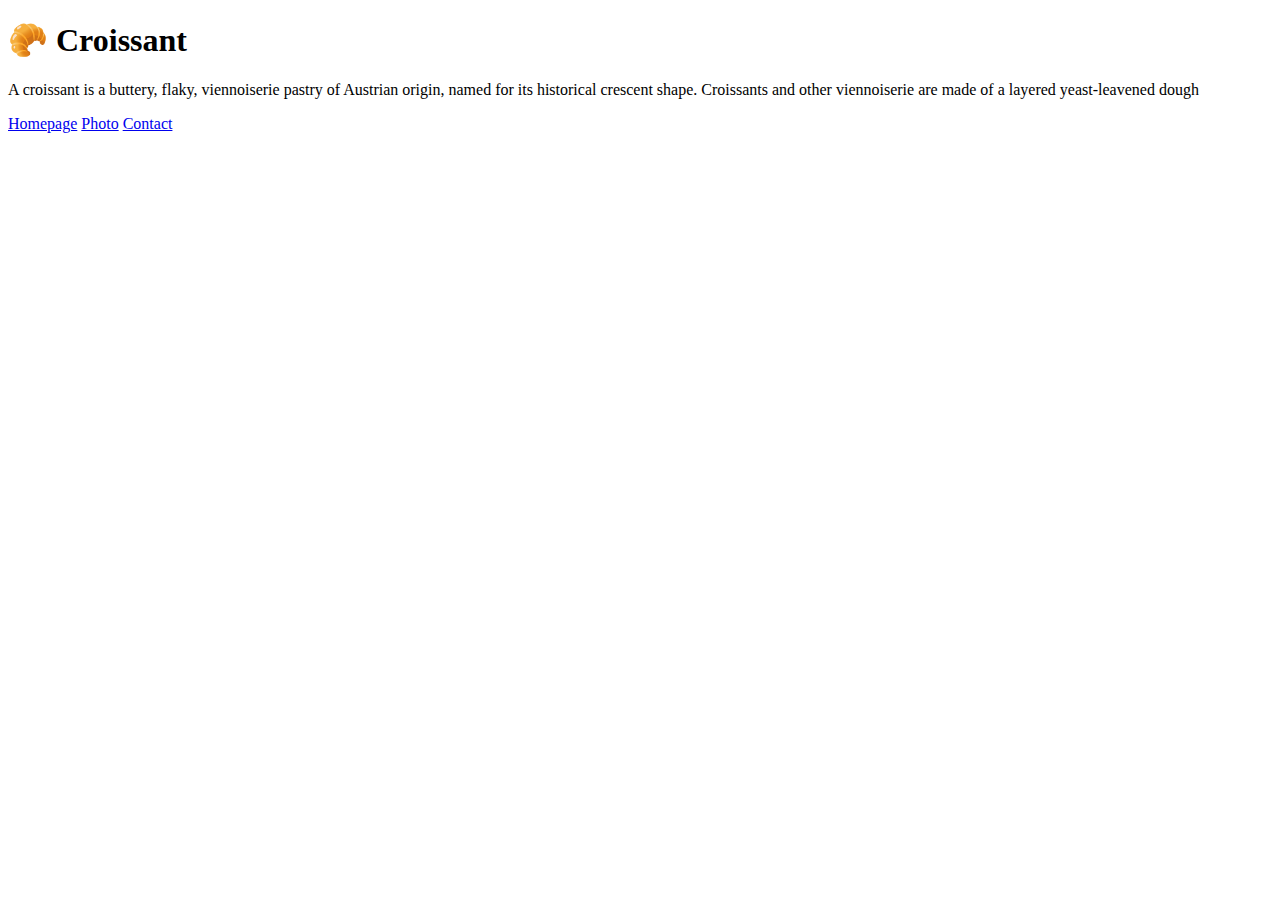
==== index.html @ 0cafe81d "Created the initial file structure" ====
<!DOCTYPE html>
<html lang="en">
  <head>
    <meta charset="UTF-8" />
    <meta name="viewport" content="width=device-width, initial-scale=1.0" />
    <title>Homepage</title>
  </head>
  <body>
    <h1>
      🥐 Croissant
    </h1>
    <p>
      A croissant is a buttery, flaky, viennoiserie pastry of Austrian origin,
      named for its historical crescent shape. Croissants and other viennoiserie
      are made of a layered yeast-leavened dough
    </p>
    <footer>
        <a href="/">Homepage</a>
        <a href="/photo.html">Photo</a>
        <a href="/contactus.html">Contact</a>
    </footer>
  </body>
</html>
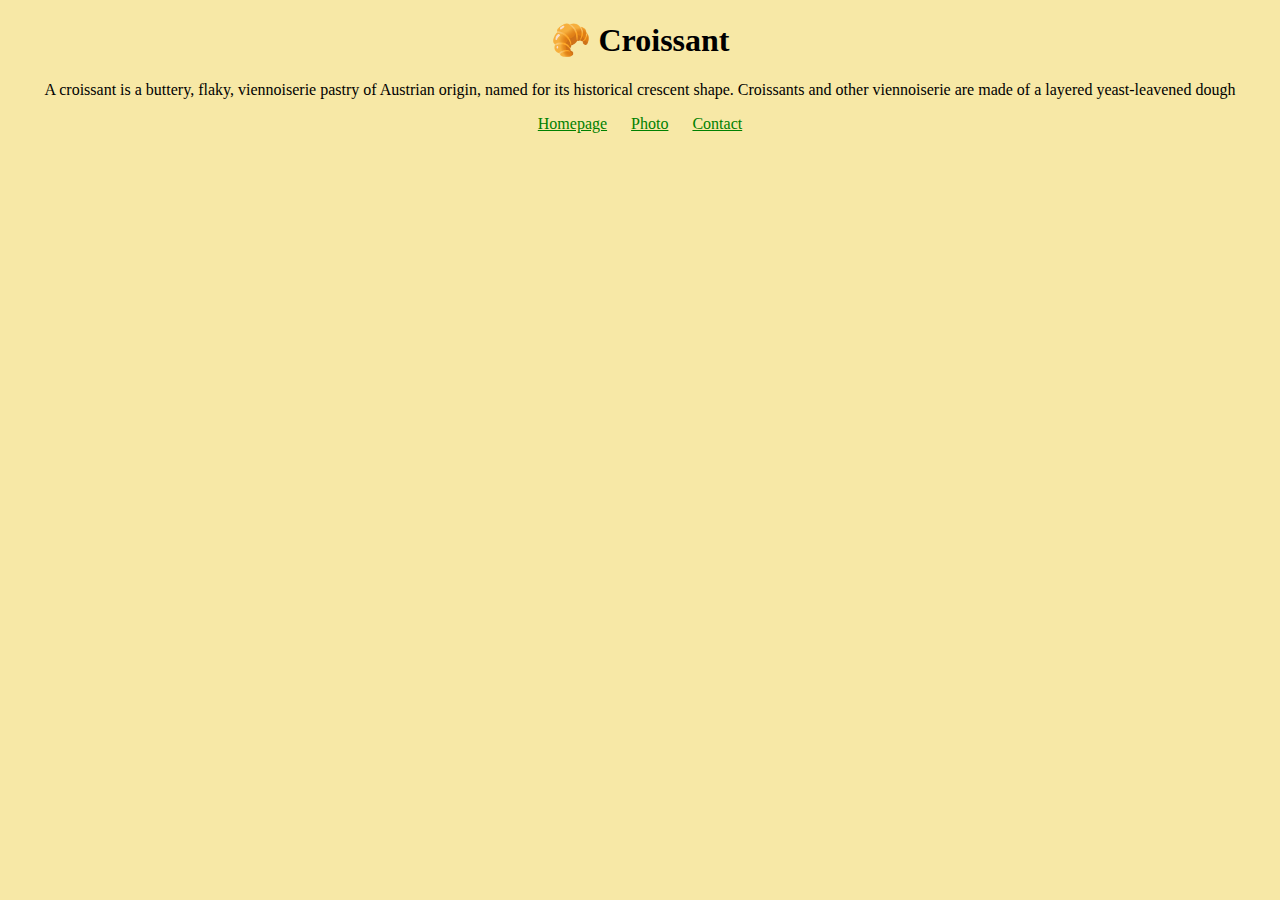
==== commit 61630d73: "CSS implemented" ====
--- a/index.html
+++ b/index.html
@@ -3,6 +3,7 @@
   <head>
     <meta charset="UTF-8" />
     <meta name="viewport" content="width=device-width, initial-scale=1.0" />
+    <link rel="stylesheet" href="css/style.css" />
     <title>Homepage</title>
   </head>
   <body>
@@ -15,9 +16,9 @@
       are made of a layered yeast-leavened dough
     </p>
     <footer>
-        <a href="/">Homepage</a>
-        <a href="/photo.html">Photo</a>
-        <a href="/contactus.html">Contact</a>
+      <a href="/">Homepage</a>
+      <a href="/photo.html">Photo</a>
+      <a href="/contactus.html">Contact</a>
     </footer>
   </body>
 </html>
--- a/css/style.css
+++ b/css/style.css
@@ -0,0 +1,18 @@
+body {
+  background: #f7e8a6;
+}
+h1,
+p,
+footer {
+  text-align: center;
+}
+footer a {
+  color: green;
+  margin: 0 10px;
+}
+.picture-croissants-example {
+  display: block;
+  margin: 30px auto;
+  border-radius: 10px;
+  max-width: 100%;
+}
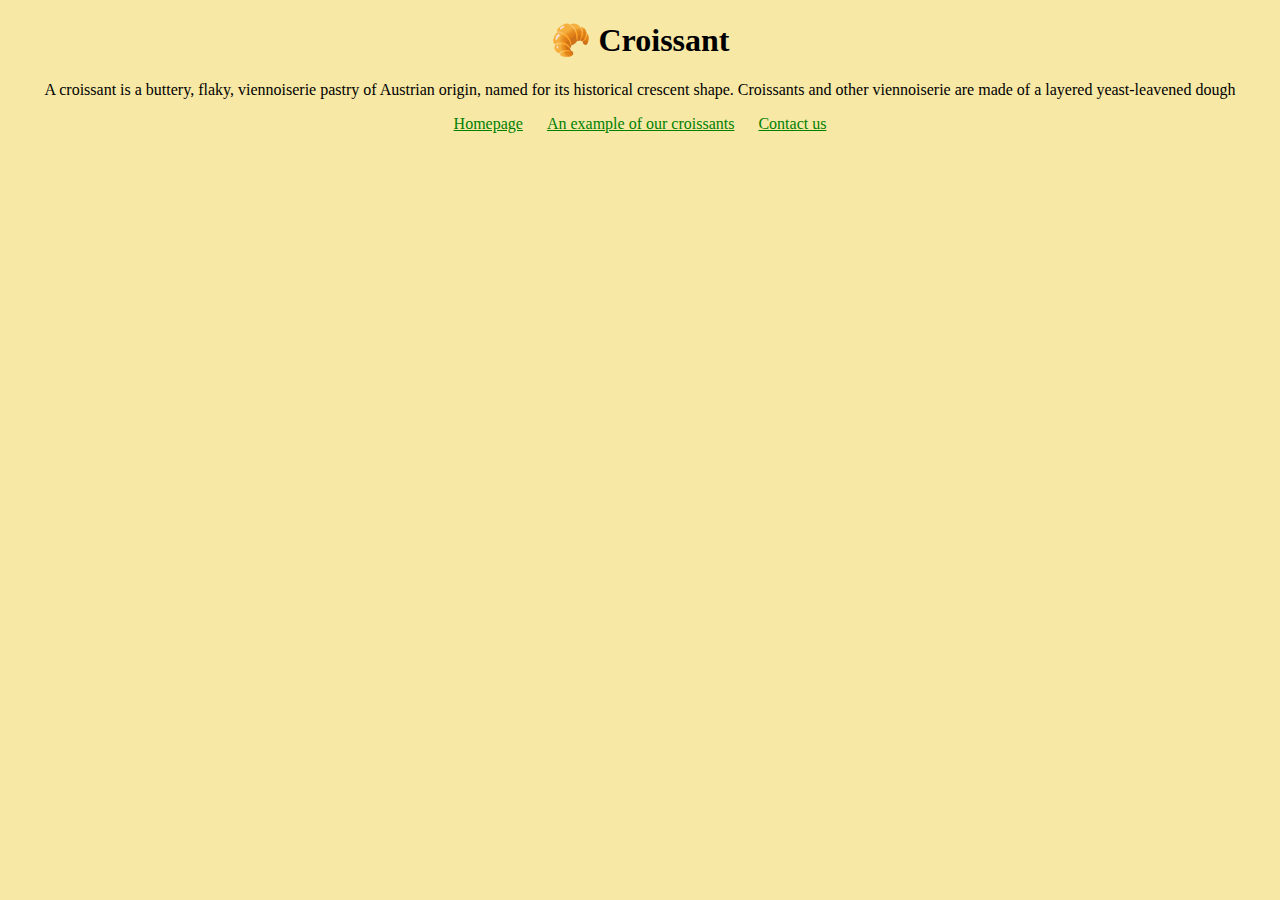
==== commit c9cbaa43: "SEO settings added" ====
--- a/index.html
+++ b/index.html
@@ -3,10 +3,39 @@
   <head>
     <meta charset="UTF-8" />
     <meta name="viewport" content="width=device-width, initial-scale=1.0" />
+    <meta
+      name="description"
+      content="Croissants | French bakery | Viennoiseries ... 1/7 Windsor St, Parnell, Auckland. Tuesday to Friday, 8am - 3pm. Saturday, 8am - 4pm
+"
+    />
     <link rel="stylesheet" href="css/style.css" />
-    <title>Homepage</title>
+    <title>Croissants French Bakery in Auckland</title>
+    <!-- Google Tag Manager -->
+    <script>
+      (function (w, d, s, l, i) {
+        w[l] = w[l] || [];
+        w[l].push({ "gtm.start": new Date().getTime(), event: "gtm.js" });
+        var f = d.getElementsByTagName(s)[0],
+          j = d.createElement(s),
+          dl = l != "dataLayer" ? "&l=" + l : "";
+        j.async = true;
+        j.src = "https://www.googletagmanager.com/gtm.js?id=" + i + dl;
+        f.parentNode.insertBefore(j, f);
+      })(window, document, "script", "dataLayer", "GTM-XXXXXXXX");
+    </script>
+    <!-- End Google Tag Manager -->
   </head>
   <body>
+    <!-- Google Tag Manager (noscript) -->
+    <noscript
+      ><iframe
+        src="https://www.googletagmanager.com/ns.html?id=GTM-XXXXXXXX"
+        height="0"
+        width="0"
+        style="display: none; visibility: hidden;"
+      ></iframe
+    ></noscript>
+    <!-- End Google Tag Manager (noscript) -->
     <h1>
       🥐 Croissant
     </h1>
@@ -17,8 +46,8 @@
     </p>
     <footer>
       <a href="/">Homepage</a>
-      <a href="/photo.html">Photo</a>
-      <a href="/contactus.html">Contact</a>
+      <a href="/photo.html">An example of our croissants</a>
+      <a href="/contactus.html">Contact us</a>
     </footer>
   </body>
 </html>
